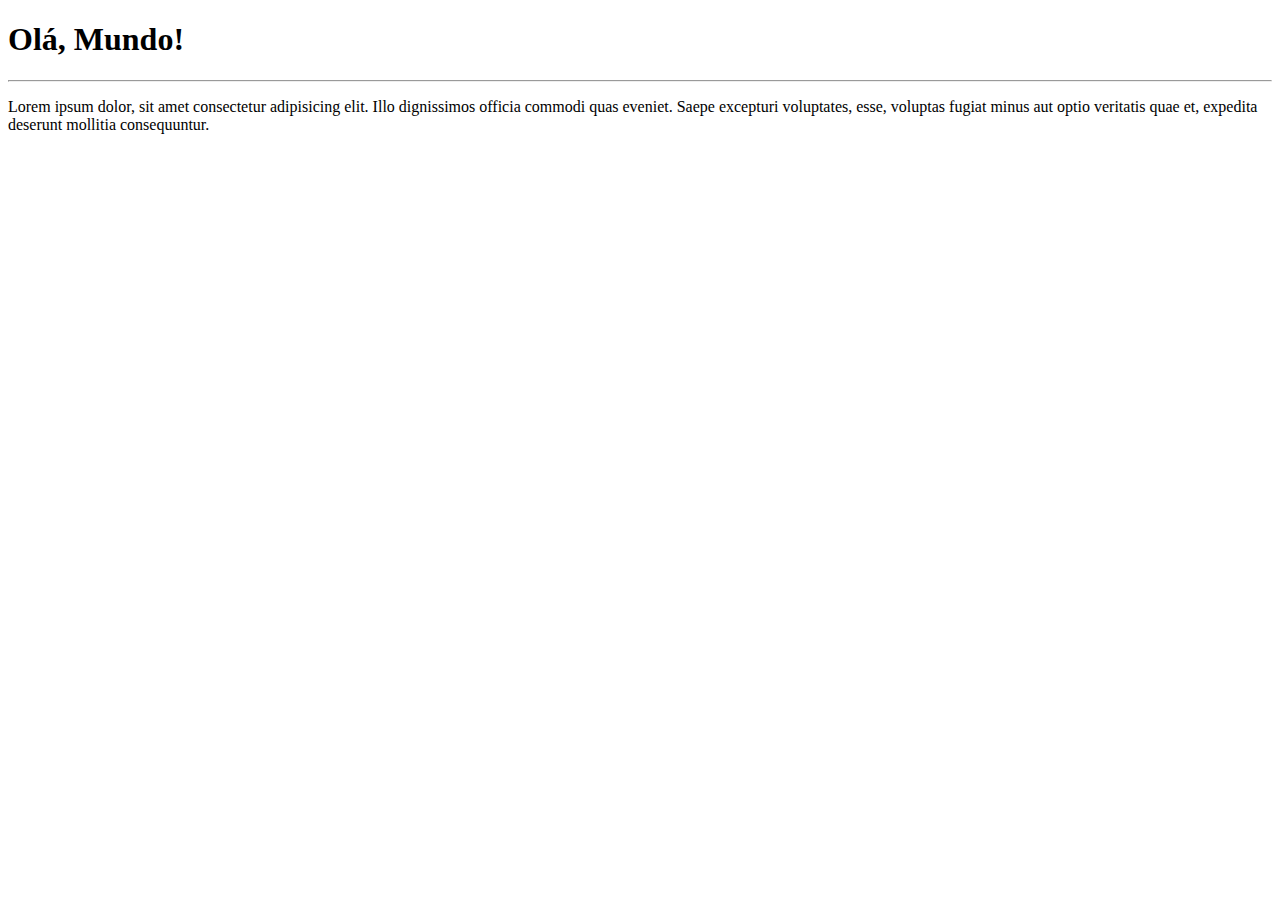
==== site-exemplo/index.html @ 3d34f48e "Criei a página principal" ====
<!DOCTYPE html>
<html lang="pt-br">
<head>
    <meta charset="UTF-8">
    <meta name="viewport" content="width=device-width, initial-scale=1.0">
    <title>MEu primeiro site em repositório</title>
</head>
<body>
    <h1>Olá, Mundo!</h1>
    <hr>
    <p>Lorem ipsum dolor, sit amet consectetur adipisicing elit. Illo dignissimos officia commodi quas eveniet. Saepe excepturi voluptates, esse, voluptas fugiat minus aut optio veritatis quae et, expedita deserunt mollitia consequuntur.</p>
</body>
</html>
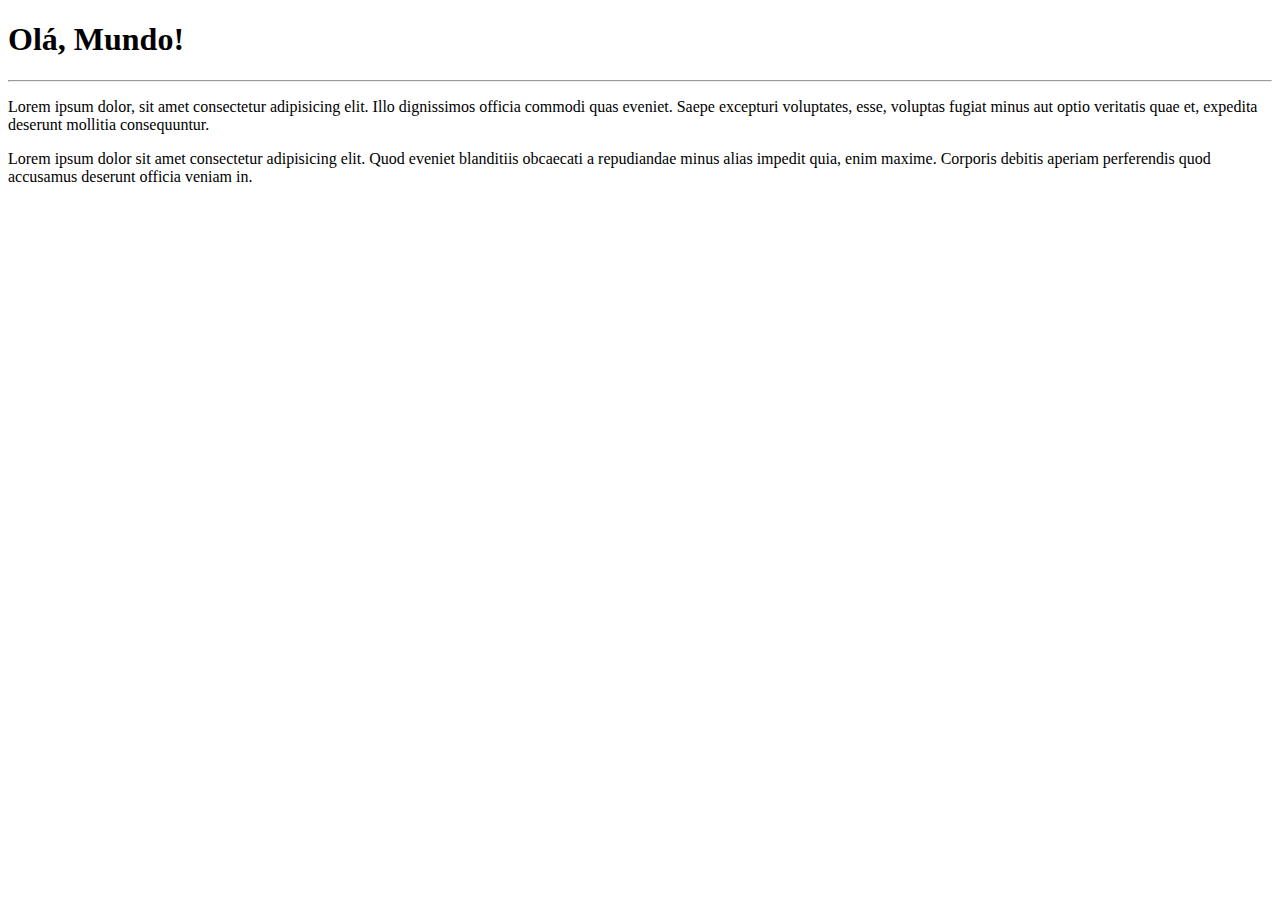
==== commit 4b312a4d: "adicionei um parágrafo" ====
--- a/site-exemplo/index.html
+++ b/site-exemplo/index.html
@@ -9,5 +9,6 @@
     <h1>Olá, Mundo!</h1>
     <hr>
     <p>Lorem ipsum dolor, sit amet consectetur adipisicing elit. Illo dignissimos officia commodi quas eveniet. Saepe excepturi voluptates, esse, voluptas fugiat minus aut optio veritatis quae et, expedita deserunt mollitia consequuntur.</p>
+    <p>Lorem ipsum dolor sit amet consectetur adipisicing elit. Quod eveniet blanditiis obcaecati a repudiandae minus alias impedit quia, enim maxime. Corporis debitis aperiam perferendis quod accusamus deserunt officia veniam in.</p>
 </body>
 </html>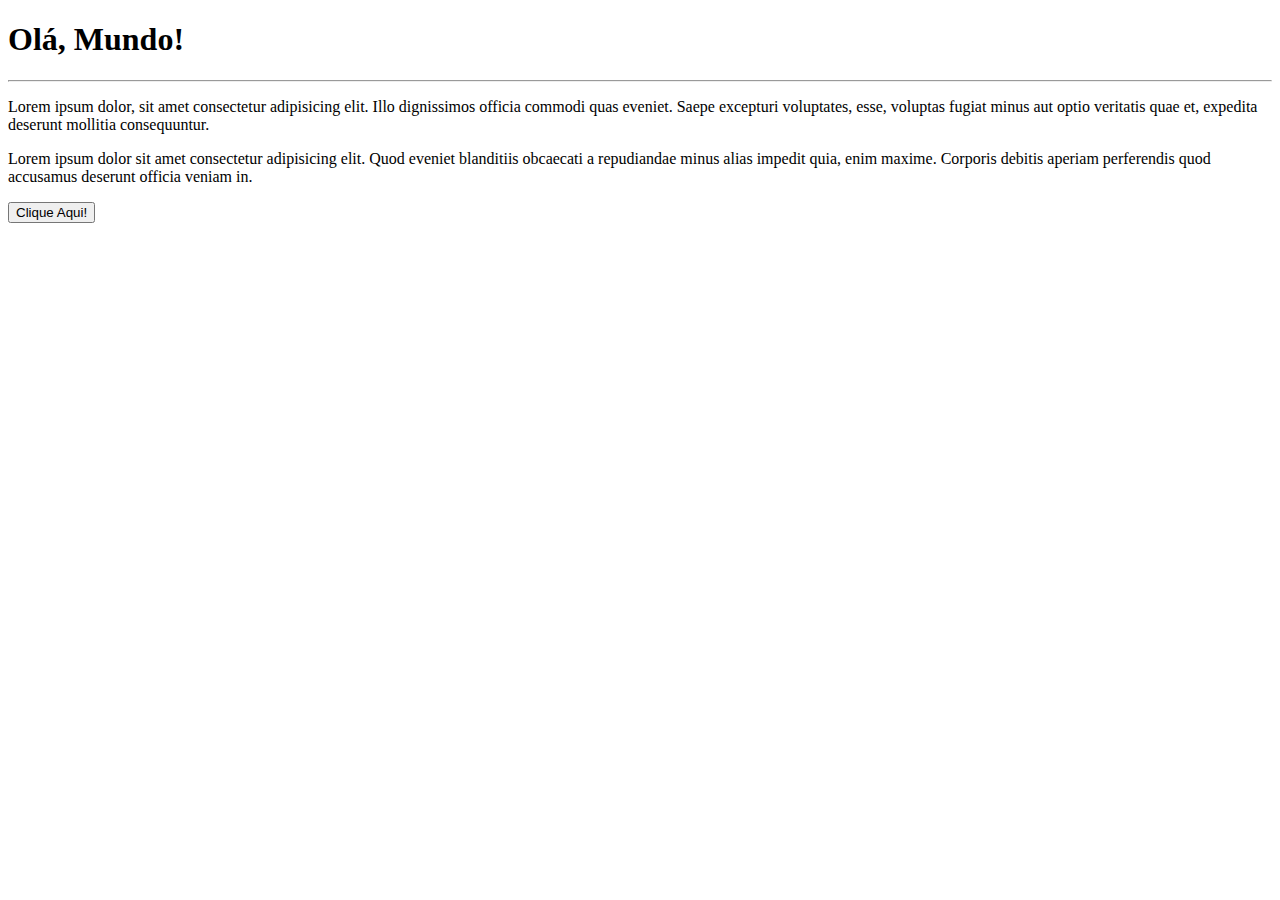
==== commit 483b3eb2: "Criei um botão." ====
--- a/site-exemplo/index.html
+++ b/site-exemplo/index.html
@@ -10,5 +10,11 @@
     <hr>
     <p>Lorem ipsum dolor, sit amet consectetur adipisicing elit. Illo dignissimos officia commodi quas eveniet. Saepe excepturi voluptates, esse, voluptas fugiat minus aut optio veritatis quae et, expedita deserunt mollitia consequuntur.</p>
     <p>Lorem ipsum dolor sit amet consectetur adipisicing elit. Quod eveniet blanditiis obcaecati a repudiandae minus alias impedit quia, enim maxime. Corporis debitis aperiam perferendis quod accusamus deserunt officia veniam in.</p>
+    <button onclick='clicou()'>Clique Aqui!</button>
+    <script>
+        function clicou(){
+            alert('Você clicou!!!')
+        }
+    </script>
 </body>
-</html>+</html>
